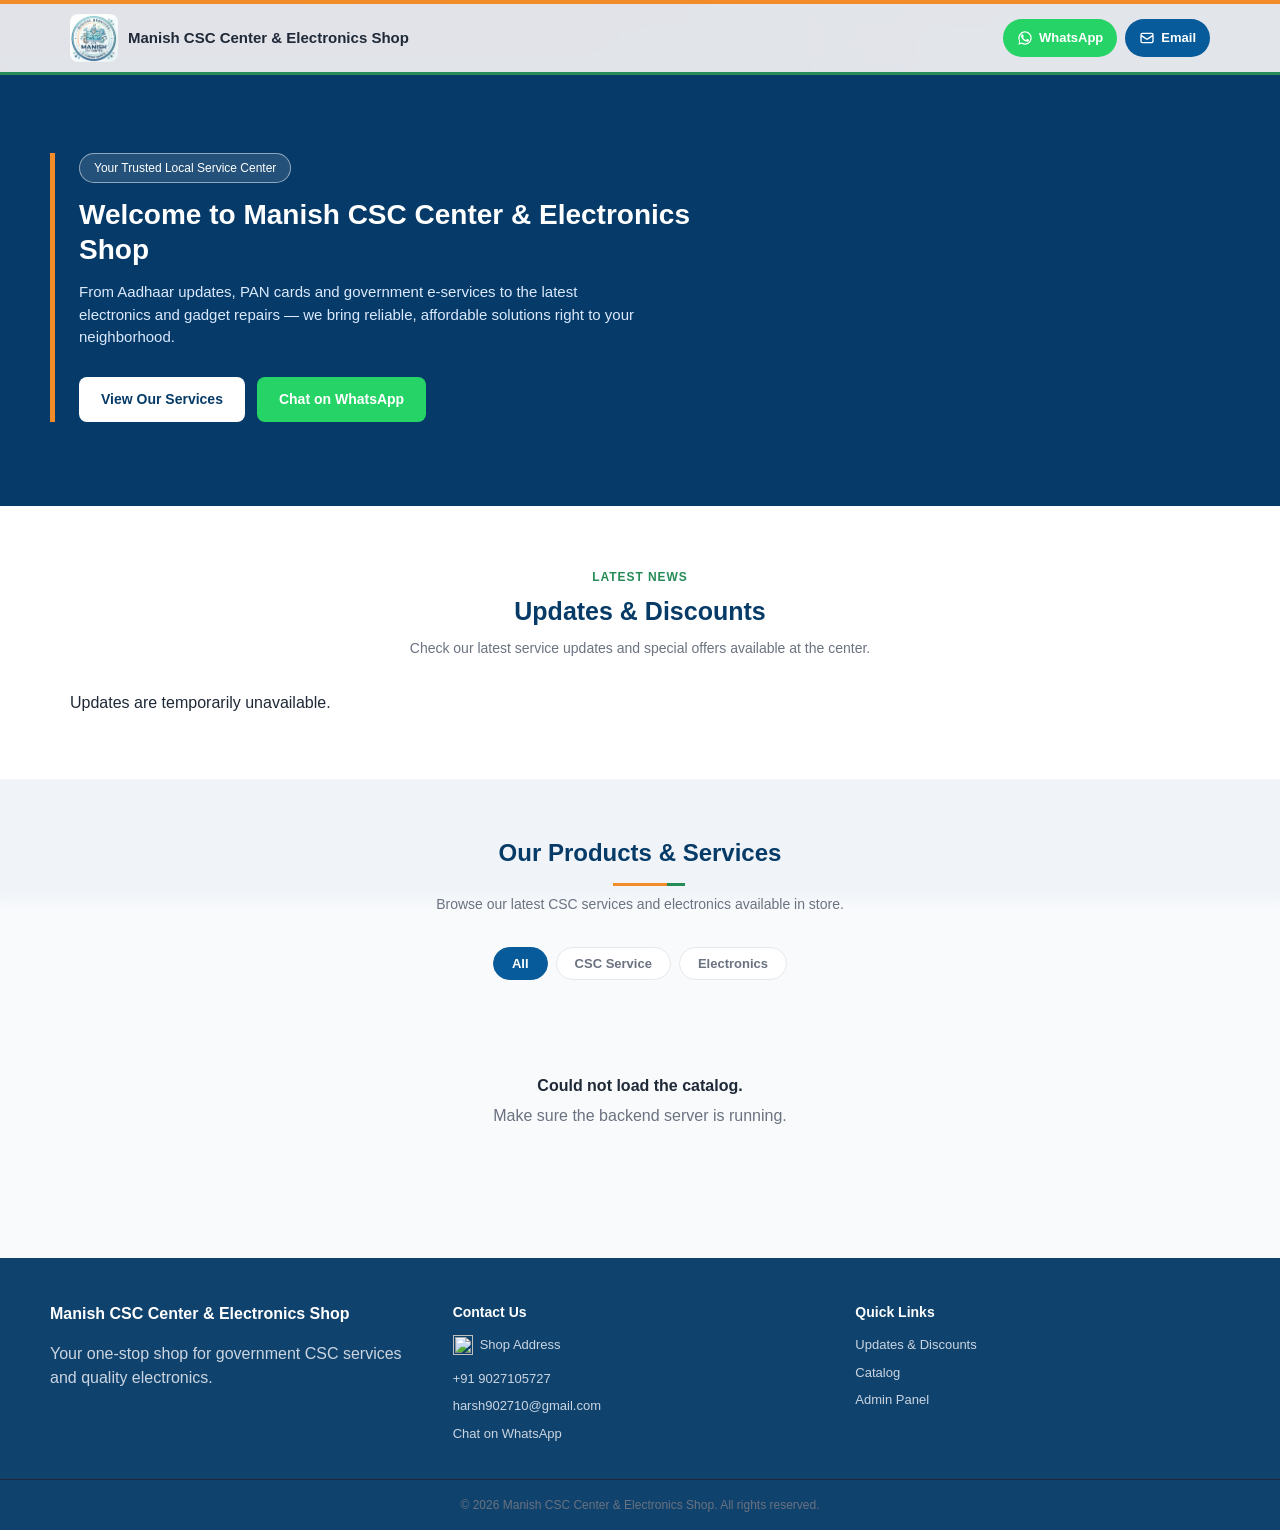
==== frontend/index.html @ 298bb8c8 "Initial website" ====
<!doctype html>
<html lang="en">
<head>
  <meta charset="UTF-8" />
  <meta name="viewport" content="width=device-width, initial-scale=1.0" />
  <title>Manish CSC Center & Electronics Shop</title>
  <meta name="description" content="Local CSC Center for government services and Electronics Shop for gadgets, repairs and accessories." />
  <link rel="icon" href="data:image/svg+xml,<svg xmlns=%22http://www.w3.org/2000/svg%22 viewBox=%220 0 64 64%22><rect width=%2264%22 height=%2264%22 rx=%2212%22 fill=%22%231e69d6%22/><text x=%2232%22 y=%2242%22 font-family=%22Arial%22 font-size=%2228%22 font-weight=%22bold%22 fill=%22white%22 text-anchor=%22middle%22>M</text></svg>" />
  <link rel="stylesheet" href="css/style.css" />
</head>
<body>

  <!-- ===== header ===== -->
  <header class="site-header">
    <div class="container">
      <a href="/" class="brand">
        <img class="brand-logo" src="images/logo.png" alt="Manish CSC Center logo" />
        <div class="brand-text">
          <h1 id="brand-name">Manish CSC Center & Electronics Shop</h1>
          <p>CSC Services &amp; Electronics, All in One Place</p>
        </div>
      </a>

      <div class="contact-buttons">
        <a id="whatsapp-btn" href="#" target="_blank" rel="noopener noreferrer" class="btn-contact btn-whatsapp">
          <svg viewBox="0 0 24 24" fill="currentColor"><path d="M17.472 14.382c-.297-.149-1.758-.867-2.03-.967-.273-.099-.471-.148-.67.15-.197.297-.767.966-.94 1.164-.173.199-.347.223-.644.075-.297-.15-1.255-.463-2.39-1.475-.883-.788-1.48-1.761-1.653-2.059-.173-.297-.018-.458.13-.606.134-.133.298-.347.446-.52.149-.174.198-.298.298-.497.099-.198.05-.371-.025-.52-.075-.149-.669-1.612-.916-2.207-.242-.579-.487-.5-.669-.51-.173-.008-.371-.01-.57-.01-.198 0-.52.074-.792.372-.272.297-1.04 1.016-1.04 2.479 0 1.462 1.065 2.875 1.213 3.074.149.198 2.096 3.2 5.077 4.487.709.306 1.262.489 1.694.625.712.227 1.36.195 1.871.118.571-.085 1.758-.719 2.006-1.413.248-.694.248-1.289.173-1.413-.074-.124-.272-.198-.57-.347z"/><path d="M12.001 2C6.478 2 2 6.477 2 12c0 1.88.522 3.638 1.427 5.14L2 22l4.995-1.394A9.947 9.947 0 0012 22c5.523 0 10-4.477 10-10S17.524 2 12.001 2zm0 18.117c-1.66 0-3.22-.45-4.562-1.234l-.327-.194-3.16.881.844-3.077-.213-.316A8.077 8.077 0 013.883 12c0-4.487 3.63-8.117 8.118-8.117 4.487 0 8.117 3.63 8.117 8.117 0 4.488-3.63 8.117-8.117 8.117z"/></svg>
          <span>WhatsApp</span>
        </a>
        <a id="email-btn" href="#" class="btn-contact btn-email">
          <svg viewBox="0 0 24 24" fill="none" stroke="currentColor" stroke-width="2"><path stroke-linecap="round" stroke-linejoin="round" d="M3 8l7.89 5.26a2 2 0 002.22 0L21 8M5 19h14a2 2 0 002-2V7a2 2 0 00-2-2H5a2 2 0 00-2 2v10a2 2 0 002 2z"/></svg>
          <span>Email</span>
        </a>
      </div>
    </div>
  </header>

  <!-- ===== hero ===== -->
  <section class="hero">
    <div class="container">
      <span class="hero-tag">Your Trusted Local Service Center</span>
      <h2 id="hero-title">Welcome to Manish CSC Center & Electronics Shop</h2>
      <p>From Aadhaar updates, PAN cards and government e-services to the latest
        electronics and gadget repairs — we bring reliable, affordable solutions
        right to your neighborhood.</p>
      <div class="hero-actions">
        <a href="#catalog" class="btn btn-primary">View Our Services</a>
        <a id="hero-whatsapp-btn" href="#" target="_blank" rel="noopener noreferrer" class="btn btn-whatsapp-solid">Chat on WhatsApp</a>
      </div>
    </div>
  </section>

  <!-- ===== updates and discounts ===== -->
  <section class="updates" id="updates">
    <div class="container">
      <div class="updates-heading">
        <span class="section-kicker">Latest News</span>
        <h2>Updates &amp; Discounts</h2>
        <p>Check our latest service updates and special offers available at the center.</p>
      </div>

      <div id="updates-content">
        <div class="updates-empty">Loading updates...</div>
      </div>
    </div>
  </section>

  <!-- ===== catalog ===== -->
  <section class="catalog" id="catalog">
    <div class="container">
      <div class="catalog-heading">
        <h2>Our Products &amp; Services</h2>
        <p>Browse our latest CSC services and electronics available in store.</p>
      </div>

      <div class="filters" id="filters">
        <button class="filter-btn active" data-category="All">All</button>
        <button class="filter-btn" data-category="CSC Service">CSC Service</button>
        <button class="filter-btn" data-category="Electronics">Electronics</button>
      </div>

      <div id="catalog-content">
        <!-- filled in by js/app.js -->
      </div>
    </div>
  </section>

  <!-- ===== footer ===== -->
  <footer class="site-footer">
    <div class="container footer-grid">
      <div>
        <h3 id="footer-brand">Manish CSC Center & Electronics Shop</h3>
        <p>Your one-stop shop for government CSC services and quality electronics.</p>
      </div>
      <div>
        <h4>Contact Us</h4>
        <ul>
          <li><a id="footer-address" class="map-link" href="#" target="_blank" rel="noopener noreferrer"><img src="https://www.gstatic.com/images/branding/product/1x/maps_64dp.png" alt="" aria-hidden="true"> <span>Shop Address</span></a></li>
          <li id="footer-phone"></li>
          <li><a id="footer-email" href="#"></a></li>
          <li><a id="footer-whatsapp" href="#" target="_blank" rel="noopener noreferrer">Chat on WhatsApp</a></li>
        </ul>
      </div>
      <div>
        <h4>Quick Links</h4>
        <ul>
          <li><a href="#updates">Updates &amp; Discounts</a></li>
          <li><a href="#catalog">Catalog</a></li>
          <li><a href="/admin.html">Admin Panel</a></li>
        </ul>
      </div>
    </div>
    <div class="footer-bottom">
      &copy; <span id="year"></span> Manish CSC Center & Electronics Shop. All rights reserved.
    </div>
  </footer>

  <script src="js/config.js"></script>
  <script src="js/app.js"></script>
</body>
</html>
---- frontend/css/style.css ----
/* ============================================
   Manish CSC Center & Electronics Shop
   Main stylesheet
   ============================================ */

:root {
  --brand: #075b9a;
  --brand-dark: #063b68;
  --brand-light: #e8f2f8;
  --saffron: #f28c28;
  --india-green: #258b57;
  --whatsapp: #25d366;
  --whatsapp-dark: #1ebc59;
  --text: #1f2937;
  --text-muted: #6b7280;
  --bg: #f8fafc;
  --card-bg: #ffffff;
  --border: #e5e7eb;
  --danger: #dc2626;
  --radius: 10px;
  --max-width: 1180px;
}

* {
  box-sizing: border-box;
}

html {
  scroll-behavior: smooth;
}

body {
  margin: 0;
  font-family: "Segoe UI", Roboto, Helvetica, Arial, sans-serif;
  color: var(--text);
  line-height: 1.5;
  background: #eef3f6 url("../images/background.jpg") center / cover fixed;
  min-height: 100vh;
}

a {
  text-decoration: none;
  color: inherit;
}

img {
  max-width: 100%;
  display: block;
}

.container {
  max-width: var(--max-width);
  margin: 0 auto;
  padding: 0 20px;
}

/* ---------- header ---------- */

.site-header {
  position: sticky;
  top: 0;
  z-index: 50;
  background: rgba(255, 255, 255, 0.88);
  backdrop-filter: blur(8px);
  -webkit-backdrop-filter: blur(8px);
  border-top: 4px solid var(--saffron);
  border-bottom: 3px solid var(--india-green);
}

.site-header .container {
  display: flex;
  align-items: center;
  justify-content: space-between;
  height: 68px;
  gap: 12px;
}

.brand {
  display: flex;
  align-items: center;
  gap: 10px;
  min-width: 0;
}

.brand-logo {
  width: 48px;
  height: 48px;
  border-radius: 8px;
  background: var(--brand-dark);
  color: #fff;
  font-weight: 700;
  font-size: 20px;
  display: flex;
  align-items: center;
  justify-content: center;
  flex-shrink: 0;
  object-fit: cover;
}

.brand-text h1 {
  font-size: 15px;
  margin: 0;
  white-space: nowrap;
  overflow: hidden;
  text-overflow: ellipsis;
}

.brand-text p {
  margin: 0;
  font-size: 11px;
  color: var(--text-muted);
  display: none;
}

.contact-buttons {
  display: flex;
  gap: 8px;
  flex-shrink: 0;
}

.btn-contact {
  display: inline-flex;
  align-items: center;
  gap: 6px;
  padding: 9px 14px;
  border-radius: 999px;
  font-size: 13px;
  font-weight: 600;
  color: #fff;
  white-space: nowrap;
}

.btn-contact svg {
  width: 16px;
  height: 16px;
  flex-shrink: 0;
}

.btn-whatsapp {
  background: var(--whatsapp);
}
.btn-whatsapp:hover {
  background: var(--whatsapp-dark);
}

.btn-email {
  background: var(--brand);
}
.btn-email:hover {
  background: var(--brand-dark);
}

/* ---------- hero ---------- */

.hero {
  position: relative;
  isolation: isolate;
  background: #063b68 url("https://images.unsplash.com/photo-1497366754035-f200968a6e72?auto=format&fit=crop&w=2000&q=85") center / cover;
  color: #fff;
  padding: 78px 0 84px;
}

.hero::before {
  content: "";
  position: absolute;
  inset: 0;
  z-index: -1;
  background: rgba(6, 59, 104, 0.84);
}

.hero .container {
  border-left: 5px solid var(--saffron);
  padding-left: 24px;
}

.hero-tag {
  display: inline-block;
  background: rgba(255, 255, 255, 0.12);
  border: 1px solid rgba(255, 255, 255, 0.5);
  padding: 5px 14px;
  border-radius: 999px;
  font-size: 12px;
  margin-bottom: 14px;
}

.hero h2 {
  font-size: 28px;
  line-height: 1.25;
  margin: 0 0 14px;
  max-width: 640px;
}

.hero p {
  max-width: 560px;
  color: #dbeafe;
  margin: 0 0 28px;
  font-size: 15px;
}

.hero-actions {
  display: flex;
  flex-wrap: wrap;
  gap: 12px;
}

.btn {
  display: inline-block;
  padding: 12px 22px;
  border-radius: 8px;
  font-weight: 600;
  font-size: 14px;
  border: none;
  cursor: pointer;
}

.btn-primary {
  background: #fff;
  color: var(--brand-dark);
}
.btn-primary:hover {
  background: var(--brand-light);
}

.btn-whatsapp-solid {
  background: var(--whatsapp);
  color: #fff;
}
.btn-whatsapp-solid:hover {
  background: var(--whatsapp-dark);
}

/* ---------- updates and discounts ---------- */

.updates {
  padding: 58px 0 64px;
  background: #fff;
}

.updates-heading {
  max-width: 600px;
  margin: 0 auto 32px;
  text-align: center;
}

.section-kicker {
  color: var(--india-green);
  font-size: 12px;
  font-weight: 700;
  letter-spacing: 0.08em;
  text-transform: uppercase;
}

.updates-heading h2 {
  color: var(--brand-dark);
  font-size: 25px;
  margin: 5px 0 8px;
}

.updates-heading p {
  color: var(--text-muted);
  font-size: 14px;
  margin: 0;
}

.updates-grid {
  display: grid;
  grid-template-columns: 1fr;
  gap: 22px;
}

@media (min-width: 720px) {
  .updates-grid {
    grid-template-columns: repeat(3, 1fr);
  }
}

.update-card {
  overflow: hidden;
  border: 1px solid var(--border);
  border-radius: 4px;
  background: var(--card-bg);
  box-shadow: 0 5px 18px rgba(6, 59, 104, 0.08);
}

.update-card > img {
  width: 100%;
  height: 170px;
  object-fit: cover;
}

.update-card-body {
  padding: 18px;
}

.update-badge {
  display: inline-block;
  margin-bottom: 9px;
  padding: 4px 9px;
  border-radius: 999px;
  font-size: 11px;
  font-weight: 700;
}

.update-badge-csc {
  background: var(--brand-light);
  color: var(--brand-dark);
}

.update-badge-offer {
  background: #fff1df;
  color: #a34f00;
}

.update-badge-repair {
  background: #e7f5ed;
  color: #176b40;
}

.update-card h3 {
  color: var(--brand-dark);
  font-size: 16px;
  margin: 0 0 7px;
}

.update-card p {
  min-height: 48px;
  color: var(--text-muted);
  font-size: 13px;
  margin: 0 0 15px;
}

.update-link {
  color: var(--brand);
  font-size: 13px;
  font-weight: 700;
}

.update-link:hover {
  color: var(--brand-dark);
}

/* ---------- catalog ---------- */

.catalog {
  padding: 56px 0 70px;
  background: rgba(248, 250, 252, 0.97);
  backdrop-filter: blur(6px);
  -webkit-backdrop-filter: blur(6px);
}

.catalog-heading {
  text-align: center;
  max-width: 560px;
  margin: 0 auto 32px;
}

.catalog-heading h2 {
  font-size: 24px;
  margin: 0 0 8px;
  color: var(--brand-dark);
}

.catalog-heading h2::after {
  content: "";
  display: block;
  width: 54px;
  height: 3px;
  margin: 12px auto 0;
  background: var(--saffron);
  box-shadow: 18px 0 0 var(--india-green);
}

.catalog-heading p {
  color: var(--text-muted);
  margin: 0;
  font-size: 14px;
}

.filters {
  display: flex;
  justify-content: center;
  gap: 8px;
  flex-wrap: wrap;
  margin-bottom: 34px;
}

.filter-btn {
  background: #fff;
  border: 1px solid var(--border);
  color: var(--text-muted);
  padding: 8px 18px;
  border-radius: 999px;
  font-size: 13px;
  font-weight: 600;
  cursor: pointer;
}

.filter-btn.active {
  background: var(--brand);
  border-color: var(--brand);
  color: #fff;
}

.grid {
  display: grid;
  grid-template-columns: 1fr;
  gap: 22px;
}

@media (min-width: 560px) {
  .grid {
    grid-template-columns: repeat(2, 1fr);
  }
}

@media (min-width: 860px) {
  .grid {
    grid-template-columns: repeat(3, 1fr);
  }
}

@media (min-width: 1140px) {
  .grid {
    grid-template-columns: repeat(4, 1fr);
  }
}

.card {
  background: var(--card-bg);
  border: 1px solid var(--border);
  border-radius: 4px;
  overflow: hidden;
  display: flex;
  flex-direction: column;
  transition: box-shadow 0.15s ease, transform 0.15s ease;
}

.card:hover {
  box-shadow: 0 8px 20px rgba(0, 0, 0, 0.08);
  transform: translateY(-2px);
}

.card-image {
  aspect-ratio: 4 / 3;
  background: #eef1f5;
  display: flex;
  align-items: center;
  justify-content: center;
  overflow: hidden;
}

.card-image img {
  width: 100%;
  height: 100%;
  object-fit: cover;
}

.card-image .no-image {
  color: #b8c0cc;
  font-size: 12px;
  text-align: center;
}

.card-body {
  padding: 16px;
  flex: 1;
  display: flex;
  flex-direction: column;
}

.badge {
  align-self: flex-start;
  font-size: 11px;
  font-weight: 700;
  padding: 4px 10px;
  border-radius: 999px;
  margin-bottom: 8px;
}

.badge-csc {
  background: var(--brand-light);
  color: var(--brand-dark);
}

.badge-electronics {
  background: #fef3c7;
  color: #92400e;
}

.card-body h3 {
  font-size: 15px;
  margin: 0 0 6px;
}

.card-body p {
  font-size: 13px;
  color: var(--text-muted);
  margin: 0;
  flex: 1;
}

.state-message {
  text-align: center;
  padding: 60px 20px;
  color: var(--text-muted);
}

.state-message strong {
  display: block;
  color: var(--text);
  margin-bottom: 6px;
}

/* skeleton loading cards */
.skeleton .card-image,
.skeleton .line {
  background: linear-gradient(90deg, #eceff3 25%, #f5f6f8 37%, #eceff3 63%);
  background-size: 400% 100%;
  animation: shimmer 1.4s ease infinite;
}

.skeleton .line {
  height: 12px;
  border-radius: 4px;
  margin-bottom: 8px;
}

@keyframes shimmer {
  0% {
    background-position: 100% 50%;
  }
  100% {
    background-position: 0 50%;
  }
}

/* ---------- footer ---------- */

.site-footer {
  background: rgba(6, 59, 104, 0.96);
  backdrop-filter: blur(6px);
  -webkit-backdrop-filter: blur(6px);
  color: #cbd5e1;
}

.footer-grid {
  display: grid;
  grid-template-columns: 1fr;
  gap: 28px;
  padding: 44px 0 28px;
}

@media (min-width: 720px) {
  .footer-grid {
    grid-template-columns: repeat(3, 1fr);
  }
}

.footer-grid h3,
.footer-grid h4 {
  color: #fff;
  margin: 0 0 12px;
}

.footer-grid h3 {
  font-size: 16px;
}

.footer-grid h4 {
  font-size: 14px;
}

.footer-grid ul {
  list-style: none;
  margin: 0;
  padding: 0;
  font-size: 13px;
}

.footer-grid li {
  margin-bottom: 8px;
}

.map-link {
  display: inline-flex;
  align-items: center;
  gap: 7px;
}

.map-link img {
  width: 20px;
  height: 20px;
}

.footer-grid a:hover {
  color: #fff;
}

.footer-bottom {
  border-top: 1px solid #1f2937;
  text-align: center;
  font-size: 12px;
  color: #6b7280;
  padding: 16px 0;
}

/* ---------- admin panel ---------- */

.admin-header {
  background: rgba(255, 255, 255, 0.9);
  backdrop-filter: blur(8px);
  -webkit-backdrop-filter: blur(8px);
  border-bottom: 1px solid rgba(229, 231, 235, 0.8);
  position: sticky;
  top: 0;
  z-index: 10;
}

.admin-header .container {
  height: 64px;
  display: flex;
  align-items: center;
  justify-content: space-between;
}

.admin-brand {
  display: flex;
  align-items: center;
  gap: 10px;
  min-width: 0;
}

.admin-header h1 {
  font-size: 15px;
  margin: 0;
}

.admin-header p {
  margin: 0;
  font-size: 11px;
  color: var(--text-muted);
}

.back-link {
  font-size: 13px;
  font-weight: 600;
  color: var(--brand);
}

.admin-main {
  max-width: var(--max-width);
  margin: 0 auto;
  padding: 32px 20px 60px;
  display: grid;
  grid-template-columns: 1fr;
  gap: 28px;
}

.admin-login {
  grid-column: 1 / -1;
  max-width: 420px;
  width: 100%;
  justify-self: center;
}

.admin-content {
  grid-column: 1 / -1;
  display: grid;
  grid-template-columns: 1fr;
  gap: 28px;
}

@media (min-width: 960px) {
  .admin-main {
    grid-template-columns: 380px 1fr;
    align-items: start;
  }

  .admin-content {
    grid-template-columns: 380px 1fr;
  }
}

.panel {
  background: #fff;
  border: 1px solid var(--border);
  border-radius: var(--radius);
  padding: 22px;
}

.panel h2 {
  font-size: 16px;
  margin: 0 0 16px;
}

.form-group {
  margin-bottom: 16px;
}

.form-group label {
  display: block;
  font-size: 13px;
  font-weight: 600;
  margin-bottom: 6px;
}

.form-group input[type="text"],
.form-group select,
.form-group textarea {
  width: 100%;
  padding: 9px 11px;
  font-size: 13px;
  border: 1px solid var(--border);
  border-radius: 8px;
  font-family: inherit;
  background: #fff;
}

.form-group textarea {
  resize: vertical;
  min-height: 90px;
}

.form-group input[type="file"] {
  font-size: 13px;
}

#image-preview {
  margin-top: 10px;
  width: 100%;
  height: 150px;
  object-fit: cover;
  border-radius: 8px;
  border: 1px solid var(--border);
  display: none;
}

.form-error {
  background: #fef2f2;
  border: 1px solid #fecaca;
  color: var(--danger);
  font-size: 13px;
  padding: 9px 12px;
  border-radius: 8px;
  margin-bottom: 14px;
}

.btn-submit {
  width: 100%;
  background: var(--brand);
  color: #fff;
  padding: 11px;
  border-radius: 8px;
  font-weight: 600;
  font-size: 14px;
}

.btn-submit:disabled {
  opacity: 0.6;
  cursor: not-allowed;
}

.item-row {
  display: flex;
  align-items: center;
  gap: 14px;
  padding: 14px 0;
  border-bottom: 1px solid var(--border);
}

.item-row:last-child {
  border-bottom: none;
}

.item-thumb {
  width: 56px;
  height: 56px;
  border-radius: 8px;
  background: #eef1f5;
  flex-shrink: 0;
  overflow: hidden;
  display: flex;
  align-items: center;
  justify-content: center;
  font-size: 9px;
  color: #b8c0cc;
}

.item-thumb img {
  width: 100%;
  height: 100%;
  object-fit: cover;
}

.item-info {
  flex: 1;
  min-width: 0;
}

.item-info .name {
  font-weight: 600;
  font-size: 14px;
  white-space: nowrap;
  overflow: hidden;
  text-overflow: ellipsis;
}

.item-info .desc {
  font-size: 12px;
  color: var(--text-muted);
  white-space: nowrap;
  overflow: hidden;
  text-overflow: ellipsis;
  margin-top: 2px;
}

.btn-delete {
  background: #fff;
  border: 1px solid #fecaca;
  color: var(--danger);
  font-size: 12px;
  font-weight: 600;
  padding: 7px 12px;
  border-radius: 8px;
  flex-shrink: 0;
}

.btn-delete:hover {
  background: var(--danger);
  color: #fff;
  border-color: var(--danger);
}

.btn-delete:disabled {
  opacity: 0.6;
  cursor: not-allowed;
}

.empty-note {
  color: var(--text-muted);
  font-size: 13px;
}
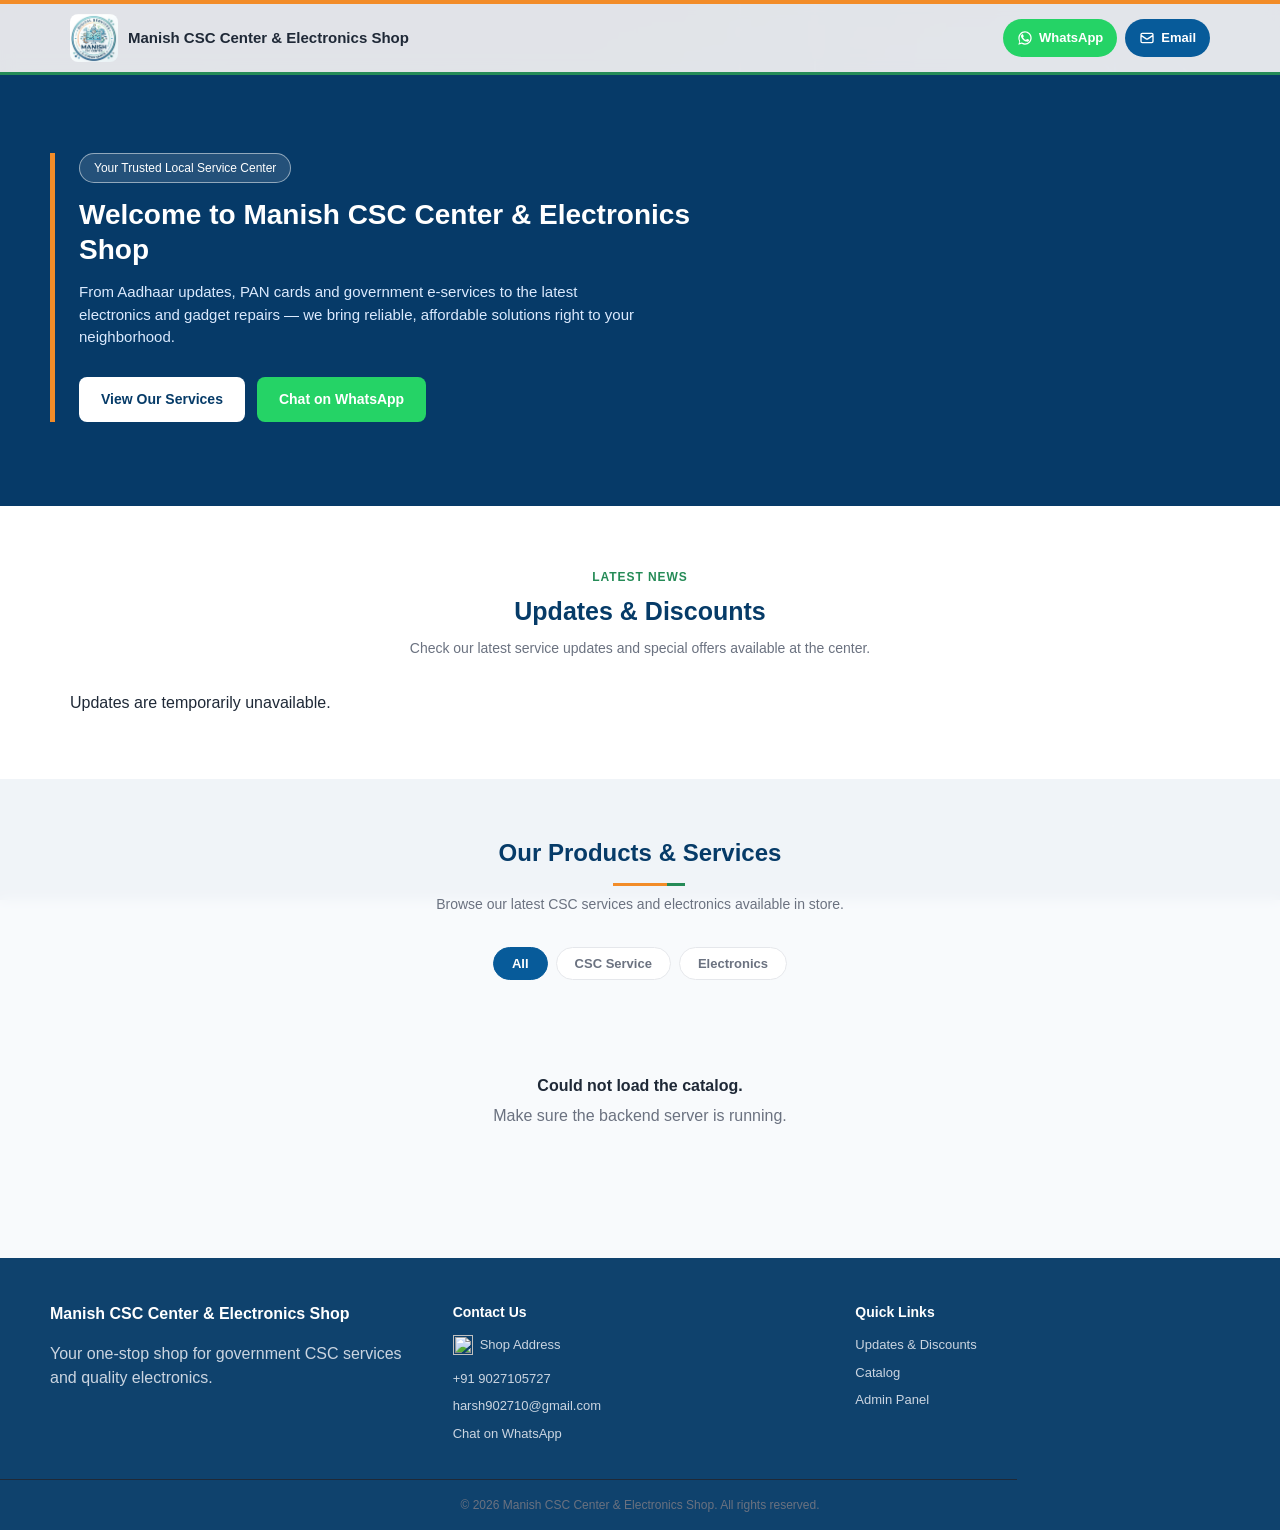
==== commit b3c54977: "Add separate admin login page" ====
--- a/frontend/index.html
+++ b/frontend/index.html
@@ -105,7 +105,7 @@
         <ul>
           <li><a href="#updates">Updates &amp; Discounts</a></li>
           <li><a href="#catalog">Catalog</a></li>
-          <li><a href="/admin.html">Admin Panel</a></li>
+          <li><a href="/admin-login.html">Admin Panel</a></li>
         </ul>
       </div>
     </div>
--- a/frontend/css/style.css
+++ b/frontend/css/style.css
@@ -663,6 +663,11 @@
   justify-self: center;
 }
 
+.login-page-main {
+  min-height: calc(100vh - 64px);
+  align-content: center;
+}
+
 .admin-content {
   grid-column: 1 / -1;
   display: grid;
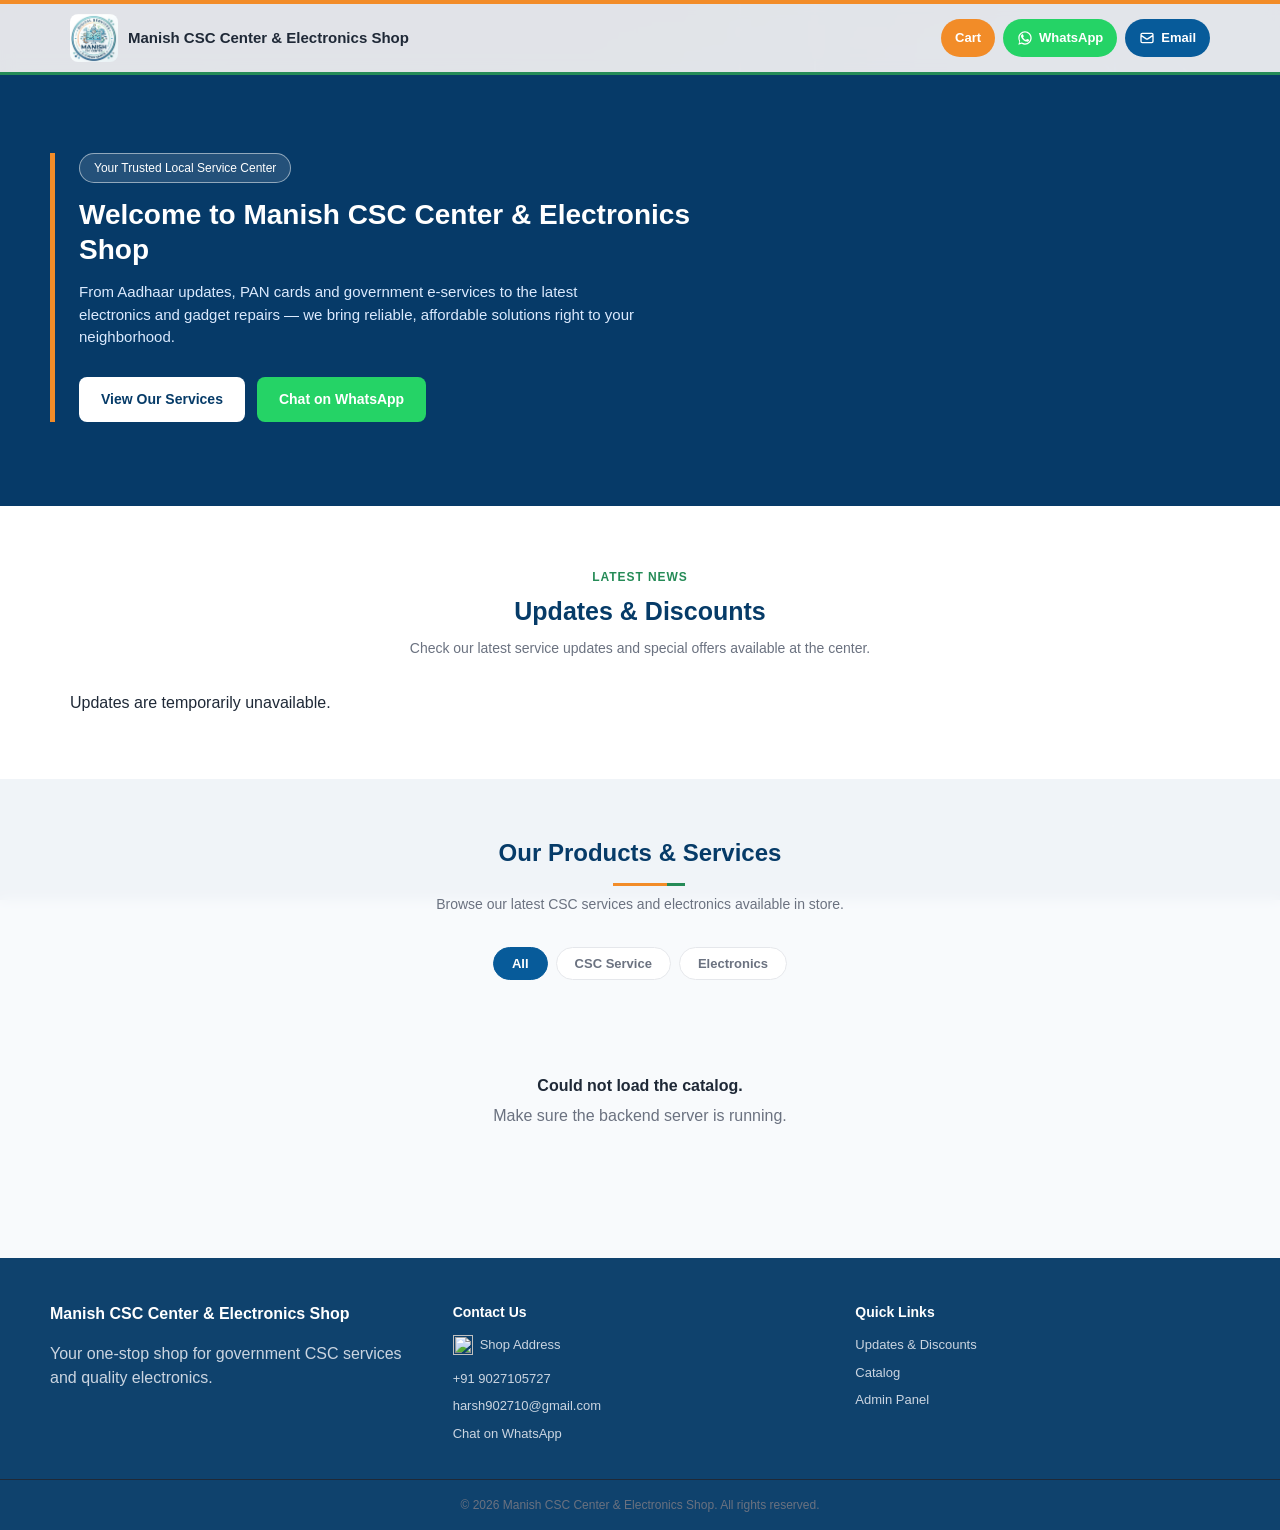
==== commit 3763b8fe: "Add electronics cart and delivery flow" ====
--- a/frontend/index.html
+++ b/frontend/index.html
@@ -22,6 +22,7 @@
       </a>
 
       <div class="contact-buttons">
+        <a href="/cart.html" class="btn-contact btn-cart">Cart</a>
         <a id="whatsapp-btn" href="#" target="_blank" rel="noopener noreferrer" class="btn-contact btn-whatsapp">
           <svg viewBox="0 0 24 24" fill="currentColor"><path d="M17.472 14.382c-.297-.149-1.758-.867-2.03-.967-.273-.099-.471-.148-.67.15-.197.297-.767.966-.94 1.164-.173.199-.347.223-.644.075-.297-.15-1.255-.463-2.39-1.475-.883-.788-1.48-1.761-1.653-2.059-.173-.297-.018-.458.13-.606.134-.133.298-.347.446-.52.149-.174.198-.298.298-.497.099-.198.05-.371-.025-.52-.075-.149-.669-1.612-.916-2.207-.242-.579-.487-.5-.669-.51-.173-.008-.371-.01-.57-.01-.198 0-.52.074-.792.372-.272.297-1.04 1.016-1.04 2.479 0 1.462 1.065 2.875 1.213 3.074.149.198 2.096 3.2 5.077 4.487.709.306 1.262.489 1.694.625.712.227 1.36.195 1.871.118.571-.085 1.758-.719 2.006-1.413.248-.694.248-1.289.173-1.413-.074-.124-.272-.198-.57-.347z"/><path d="M12.001 2C6.478 2 2 6.477 2 12c0 1.88.522 3.638 1.427 5.14L2 22l4.995-1.394A9.947 9.947 0 0012 22c5.523 0 10-4.477 10-10S17.524 2 12.001 2zm0 18.117c-1.66 0-3.22-.45-4.562-1.234l-.327-.194-3.16.881.844-3.077-.213-.316A8.077 8.077 0 013.883 12c0-4.487 3.63-8.117 8.118-8.117 4.487 0 8.117 3.63 8.117 8.117 0 4.488-3.63 8.117-8.117 8.117z"/></svg>
           <span>WhatsApp</span>
--- a/frontend/css/style.css
+++ b/frontend/css/style.css
@@ -150,6 +150,14 @@
   background: var(--brand-dark);
 }
 
+.btn-cart {
+  background: var(--saffron);
+}
+
+.btn-cart:hover {
+  background: #d97816;
+}
+
 /* ---------- hero ---------- */
 
 .hero {
@@ -497,6 +505,231 @@
   color: var(--text-muted);
   margin: 0;
   flex: 1;
+}
+
+.card-order-row {
+  display: flex;
+  align-items: center;
+  justify-content: space-between;
+  gap: 10px;
+  margin-top: 16px;
+}
+
+.card-order-row strong {
+  color: var(--brand-dark);
+  font-size: 14px;
+}
+
+.add-cart-btn,
+.location-btn {
+  border: 0;
+  border-radius: 7px;
+  background: var(--brand);
+  color: #fff;
+  padding: 8px 11px;
+  cursor: pointer;
+  font-size: 12px;
+  font-weight: 700;
+}
+
+.add-cart-btn:hover,
+.location-btn:hover {
+  background: var(--brand-dark);
+}
+
+.checkout-section {
+  padding: 56px 0 70px;
+  background: #fff;
+}
+
+.cart-page {
+  min-height: calc(100vh - 68px);
+}
+
+.cart-back-link {
+  display: inline-block;
+  margin-top: 22px;
+}
+
+.checkout-layout {
+  display: grid;
+  grid-template-columns: 1fr;
+  gap: 28px;
+}
+
+@media (min-width: 820px) {
+  .checkout-layout {
+    grid-template-columns: 1.1fr 0.9fr;
+  }
+}
+
+.checkout-section h2 {
+  color: var(--brand-dark);
+  margin: 5px 0 18px;
+  font-size: 24px;
+}
+
+.checkout-form {
+  border: 1px solid var(--border);
+  border-radius: var(--radius);
+  padding: 22px;
+  background: #f8fafc;
+}
+
+.checkout-form h2 {
+  font-size: 18px;
+  margin-top: 0;
+}
+
+.checkout-note,
+.empty-note,
+.location-status {
+  color: var(--text-muted);
+  font-size: 13px;
+}
+
+.checkout-form textarea,
+.checkout-form input {
+  width: 100%;
+  padding: 10px 11px;
+  border: 1px solid var(--border);
+  border-radius: 8px;
+  font: inherit;
+  background: #fff;
+}
+
+.checkout-form textarea {
+  min-height: 78px;
+  resize: vertical;
+}
+
+.location-btn {
+  margin-top: 8px;
+  background: var(--india-green);
+}
+
+.location-status {
+  display: block;
+  margin-top: 6px;
+}
+
+.cart-row {
+  display: flex;
+  align-items: center;
+  justify-content: space-between;
+  gap: 14px;
+  padding: 14px 0;
+  border-bottom: 1px solid var(--border);
+}
+
+.cart-row small {
+  display: block;
+  color: var(--text-muted);
+  font-size: 12px;
+}
+
+.cart-total {
+  display: flex;
+  justify-content: space-between;
+  padding: 18px 0;
+  color: var(--brand-dark);
+  font-size: 16px;
+}
+
+.delivery-policy {
+  display: flex;
+  flex-direction: column;
+  gap: 3px;
+  margin: -8px 0 22px;
+  padding: 14px 16px;
+  border-left: 5px solid var(--saffron);
+  border-radius: 4px;
+  background: #17212b;
+  color: #f8fafc;
+  font-size: 13px;
+  box-shadow: 0 6px 16px rgba(6, 59, 104, 0.14);
+}
+
+.delivery-policy strong {
+  color: #fff;
+  font-size: 14px;
+}
+
+.cart-summary {
+  margin-top: 8px;
+  border-top: 1px solid var(--border);
+}
+
+.cart-summary > div {
+  display: flex;
+  justify-content: space-between;
+  padding: 8px 0;
+  color: var(--text-muted);
+  font-size: 13px;
+}
+
+.cart-summary .delivery-summary {
+  margin: 3px 0;
+  padding: 10px 12px;
+  border-radius: 4px;
+  background: #17212b;
+  color: #fff;
+}
+
+.cart-summary .delivery-summary strong {
+  color: #ffd166;
+}
+
+.cart-summary .cart-total {
+  color: var(--brand-dark);
+  font-size: 16px;
+}
+
+.cart-controls {
+  display: flex;
+  align-items: center;
+  gap: 8px;
+  white-space: nowrap;
+}
+
+.cart-controls button {
+  width: 28px;
+  height: 28px;
+  border: 1px solid var(--border);
+  border-radius: 5px;
+  background: #fff;
+  cursor: pointer;
+}
+
+.receipt {
+  max-width: 760px;
+  margin: 28px auto 0;
+  padding: 22px;
+  border: 1px dashed var(--brand);
+  background: #fff;
+}
+
+.receipt h3 {
+  margin-top: 0;
+  color: var(--brand-dark);
+}
+
+.receipt pre {
+  margin: 0;
+  white-space: pre-wrap;
+  font: 13px/1.6 Consolas, monospace;
+}
+
+@media (max-width: 560px) {
+  .cart-row {
+    align-items: flex-start;
+    flex-direction: column;
+  }
+
+  .cart-controls {
+    width: 100%;
+    justify-content: flex-end;
+  }
 }
 
 .state-message {
